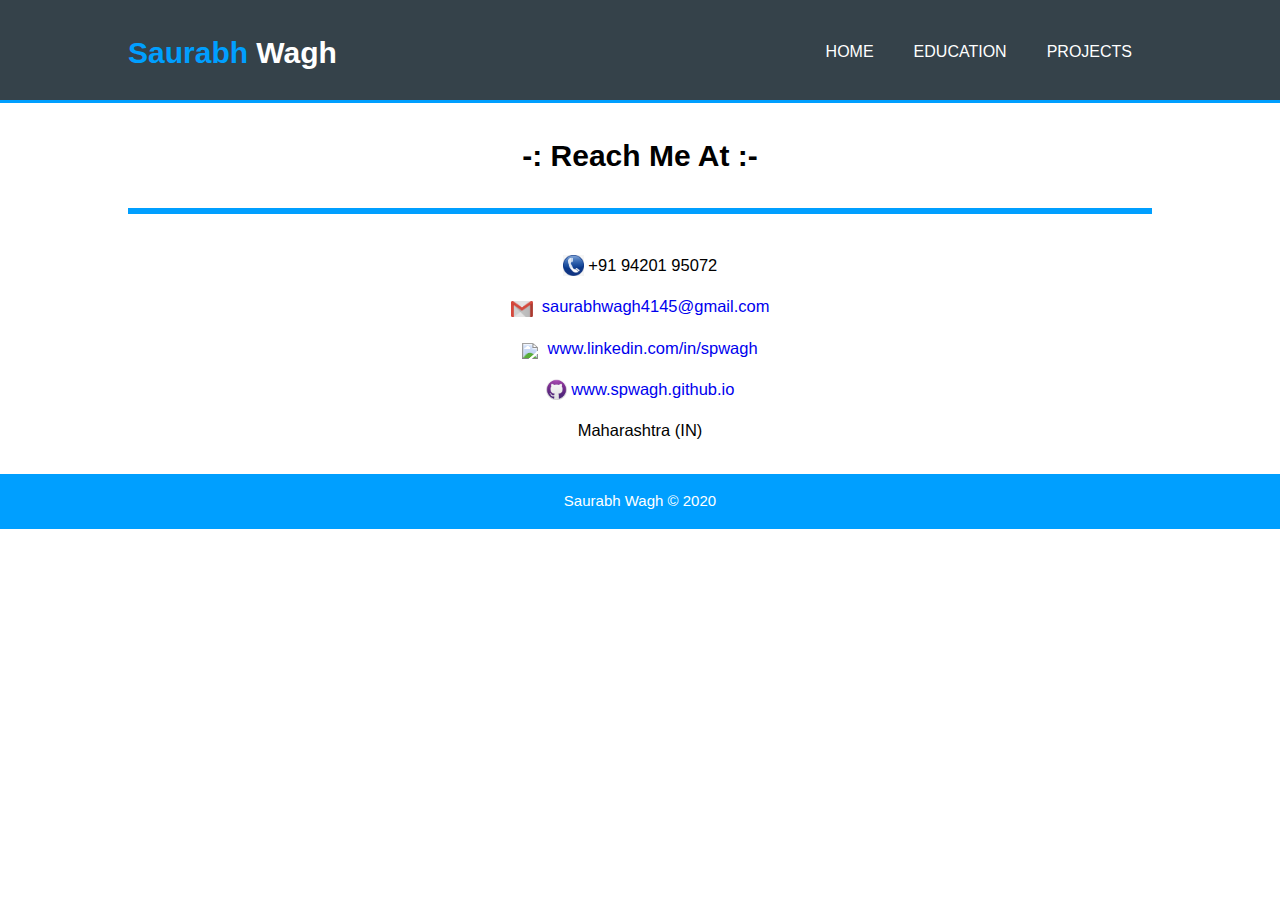
==== aboutme.html @ c6f749be "Portfolio" ====
<!DOCTYPE html>
<html>
  <head>
    <meta charset="utf-8">
    <meta name="viewport" content="width=device-width">
	  <meta name="keywords" content="saurabh, wagh, spwagh, resume">
  	<meta name="author" content="portpholio">
    <title>Saurabh | Resume</title>
    <link rel="stylesheet" href="./css/style.css">
    <style type="text/css">
    	.abox{
    		padding:15px;
		  	color:black;
        	text-align: center;
    	}
     
    </style>
  </head>
  <body>
    <header>
      <div class="container">
        <div id="branding">
          <h1><span class="highlight">Saurabh</span> Wagh</h1>
        </div>
        <nav>
          <ul>
            <li><a href="index.html">Home</a></li>
            <li><a href="Education.html">Education</a></li>
            <li><a href="Projects.html">Projects</a></li>
            
          </ul>
        </nav>
      </div>
    </header>    
    <section id="main">
      <div class="container">
        <article id="main-col">
    <p style="font-size: 30px; text-align: center; font-weight: bold;">-: Reach Me At :-</p><hr style="color: #009fff; border-width: 3px;border-style: solid; "> 
    <div class="abox" style="font-size: 110%;">
            <p>
            <p><img src="./img/mobile.png" style="width:21px; margin-bottom: -5px;">  <span class="tel">+91 94201 95072</span><br />
            <p><img src="./img/email.png" style="width:22px; margin-bottom: -5px;">  &nbsp<a class="email" href="mailto:saurabhwagh4145@gmail.com" style="text-decoration: none;"  >saurabhwagh4145@gmail.com</a></p>
			<p><img src="./img/linkedin.png" style="width:19px; margin-bottom: -5px; ">  &nbsp<a href="http://www.linkedin.com/in/spwagh" style="text-decoration: none;">www.linkedin.com/in/spwagh</a></p>
			<p><img src="./img/github.png" style="width:21px; margin-bottom: -5px;"> <a href="http://www.spwagh.github.io" style="text-decoration: none;">www.spwagh.github.io</a></p>
			<p>Maharashtra (IN)</li>
		</ul>
          </div>
        </aside>
      </div>
    </section>
    <footer>
      <p> <a href="http://www.spwagh.github.io" style="color: white;text-decoration: none;">Saurabh Wagh</a> &copy; 2020</p>
    </footer>
  </body>
</html>
---- css/style.css ----
body{
  font: 15px/1.5 Arial, Helvetica,sans-serif;
  padding:0;
  margin:0;
  background-color:white;
}

/* Global */
.container{
  width:80%;
  margin:auto;
  overflow:hidden;
}

ul{
  margin:0;
  padding:0;
}


/* Header **/
header{
  background:#35424a;
  color:#ffffff;
  padding-top:30px;
  min-height:70px;
  border-bottom:#009fff
 3.5px solid;
}

header a{
  color:#ffffff;
  text-decoration:none;
  text-transform: uppercase;
  font-size:16px;
}

header li{
  float:left;
  display:inline;
  padding: 0 20px 0 20px;
}

header #branding{
  float:left;
}

header #branding h1{
  margin:0;
}

header nav{
  float:right;
  margin-top:10px;
}

header .highlight, header .current a{
  color:#009fff;
  font-weight:bold;
}

header a:hover{
  color:red;
  font-weight:bold;
}

/* bg */
#bg{
  min-height:250px;
  background:url('../img/bg.jpg') no-repeat 0 0px;
  background-size: 100% 170%;
  text-align:center;
  color:white;
}

#bg h1{
  margin-top:20px;
  font-size:55px;
  margin-bottom:10px;
}

#bg p{
  font-size:20px;
}

/* Boxes */
#boxes{
  margin-top:20px;
}

#boxes .box{
  float:left;
  text-align: center;
  width:30%;
  margin-left: 10px;
  padding:10px;
}

#boxes .box img{
  width:160px;
}

/* Sidebar */
aside#sidebar{
  float:right;
  width:30%;
  margin-top:10px;
}

aside#sidebar .quote input, aside#sidebar .quote textarea{
  width:90%;
  padding:5px;
}

/* Main-col */
article#main-col{
  float:left;
  width:100%;
}

footer{
  padding:1px;
  color:#ffffff;
  background-color:#009fff;
  text-align: center;
}

/* Media Queries */
@media(max-width: 768px){
  header #branding,
  header nav,
  header nav li,
  #boxes .box,
  article#main-col,
  aside#sidebar{
    float:none;
    text-align:center;
    width:100%;
  }

  header{
    padding-bottom:20px;
  }

  #bg h1{
    margin-top:40px;
  }
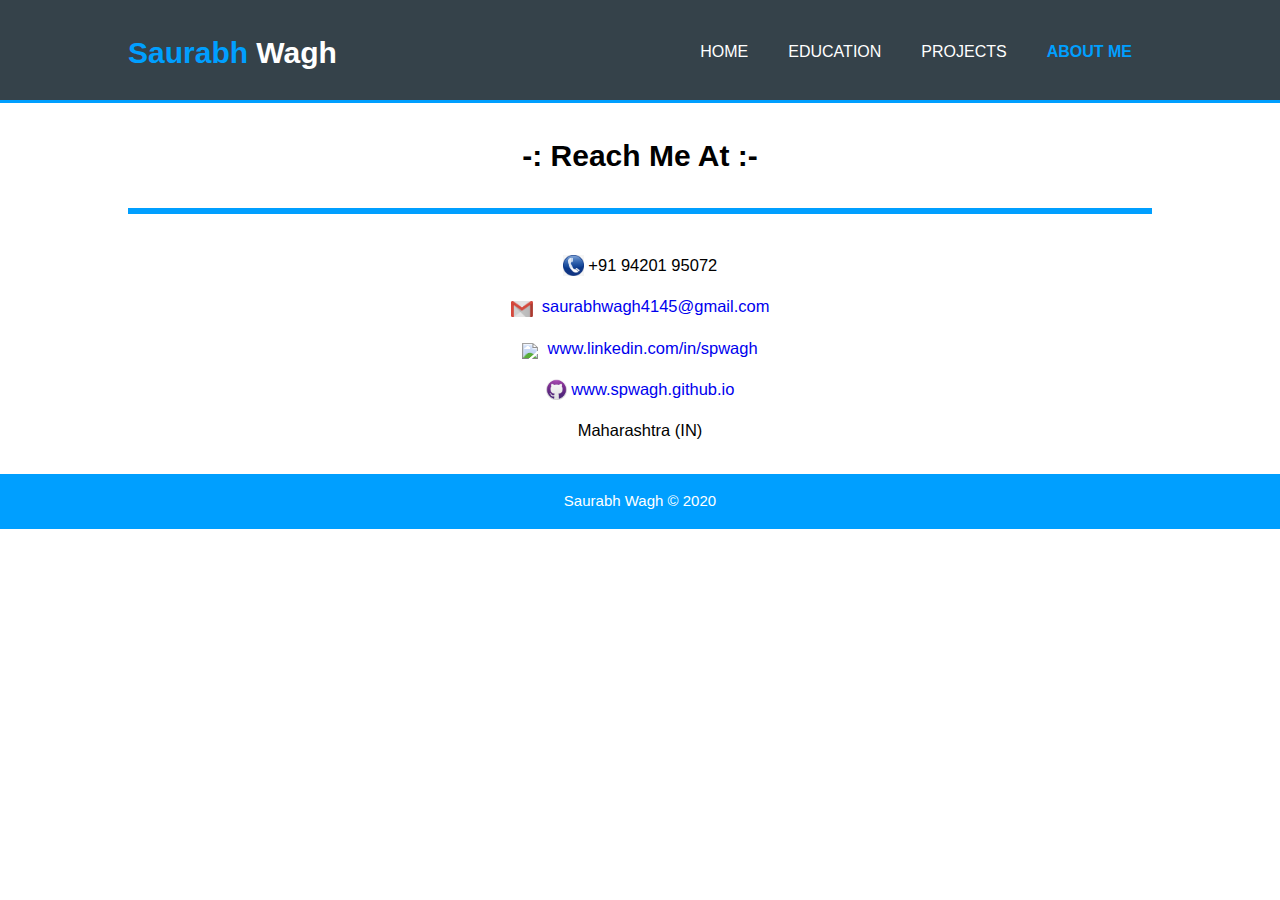
==== commit b2b22616: "Update aboutme.html" ====
--- a/aboutme.html
+++ b/aboutme.html
@@ -27,6 +27,7 @@
             <li><a href="index.html">Home</a></li>
             <li><a href="Education.html">Education</a></li>
             <li><a href="Projects.html">Projects</a></li>
+            <li class="current"><a href="aboutme.html">About Me</a></li>
             
           </ul>
         </nav>
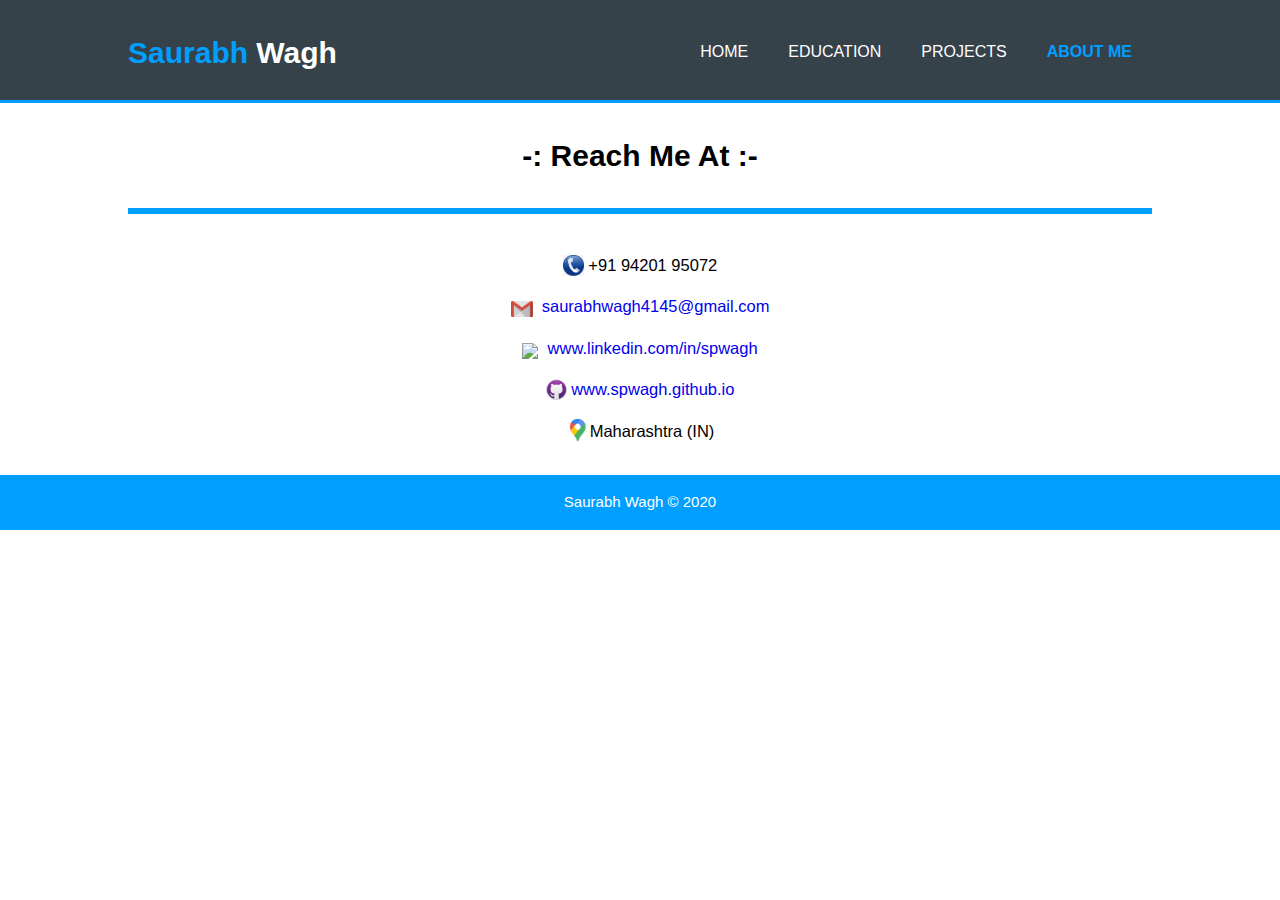
==== commit 6a48ab74: "Portfolio" ====
--- a/aboutme.html
+++ b/aboutme.html
@@ -43,7 +43,7 @@
             <p><img src="./img/email.png" style="width:22px; margin-bottom: -5px;">  &nbsp<a class="email" href="mailto:saurabhwagh4145@gmail.com" style="text-decoration: none;"  >saurabhwagh4145@gmail.com</a></p>
 			<p><img src="./img/linkedin.png" style="width:19px; margin-bottom: -5px; ">  &nbsp<a href="http://www.linkedin.com/in/spwagh" style="text-decoration: none;">www.linkedin.com/in/spwagh</a></p>
 			<p><img src="./img/github.png" style="width:21px; margin-bottom: -5px;"> <a href="http://www.spwagh.github.io" style="text-decoration: none;">www.spwagh.github.io</a></p>
-			<p>Maharashtra (IN)</li>
+			<p><img src="./img/location.png" style="width:24px; margin-bottom: -5px;">Maharashtra (IN)</li>
 		</ul>
           </div>
         </aside>
